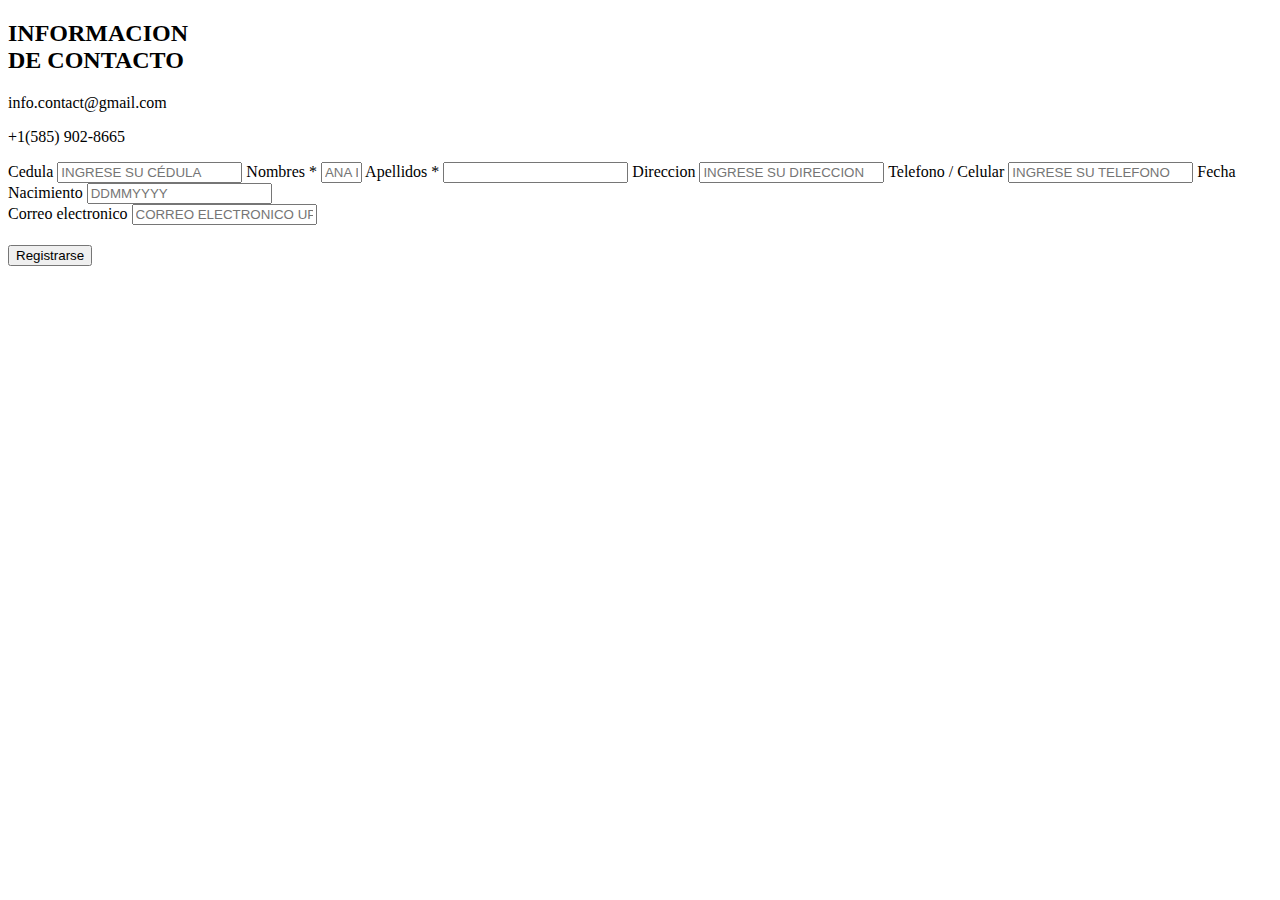
==== Registro Usuario/index.html @ fea49339 "Cambios realizados en la validacion de registro" ====
<!DOCTYPE html>
<html lang="span">
<head>
	<meta name="viewport" content="width=device-width, user-scalable=no, initial-scale=1.0, maximum-scale=1.0, minimum-scale=1.0">
	<meta charset="UTF-8">
	<title>Formulario de Contacto</title>

	<link rel="stylesheet" href="CSS/index.css">

	<script type="text/javascript" src="validar.js"></script>

	
</head>
<body>
	<section class="form_wrap">
		<section class="contact_info">
			<section class="info_title">
				<span class="fa fa-user-circle"></span>
				<h2>INFORMACION<br>DE CONTACTO</h2>
			</section>
			<section class="info_items">
				<p><span class="fa fa-envelope"></span> info.contact@gmail.com</p>
				<p><span class="fa fa-mobile"></span> +1(585) 902-8665</p>
			</section>
		</section>
		<form action="" class="form_contact" method="POST" onsubmit="return validarCamposObligatorios ()">
			<div class="user_info">
                
                <label for="cedula">Cedula</label>
                <input type="text" id="cedula" placeholder="INGRESE SU CÉDULA" maxlength="10" onkeypress="return soloNumeros(event)" onKeyUp="cedulaEC('cedula');">

				<label for="names">Nombres *</label>
                <input type="text" id="nombre" size="2" onKeyUp="dosPalabrasN('nombre');" placeholder="ANA ISABEL" onkeypress="return sololetras(event)">
			

                <label for="apellidos">Apellidos *</label>
                <input type="text" id="apellido" onkeypress="return sololetras(event)">
                
                <label for="direccion">Direccion </label>
                <input type="text" id="direccion" placeholder="INGRESE SU DIRECCION">

				<label for="phone">Telefono / Celular</label >
                <input type="text" id="phone" placeholder="INGRESE SU TELEFONO" maxlength="10" onkeypress="return soloNumeros(event)"> 
                
                <label for="fechaNac">Fecha Nacimiento</label>
                <input type="text" id="fechaNac" placeholder="DDMMYYYY" maxlength="8" onkeypress="return soloNumeros(event)" onKeyUp="ValidarFecha('fechaNac');">

				<div id="Mensaje"></div>

				<label for="email">Correo electronico </label>
				<input type="text" id="email" placeholder="CORREO ELECTRONICO UPS" onKeyUp="ValidarMail('email')" >
				
				<h2 id='result'></h2>

				<input type="submit" value="Registrarse" id="submit">
			</div>
		</form>
		<div id="salida"></div>
	</section>
</body>
</html>
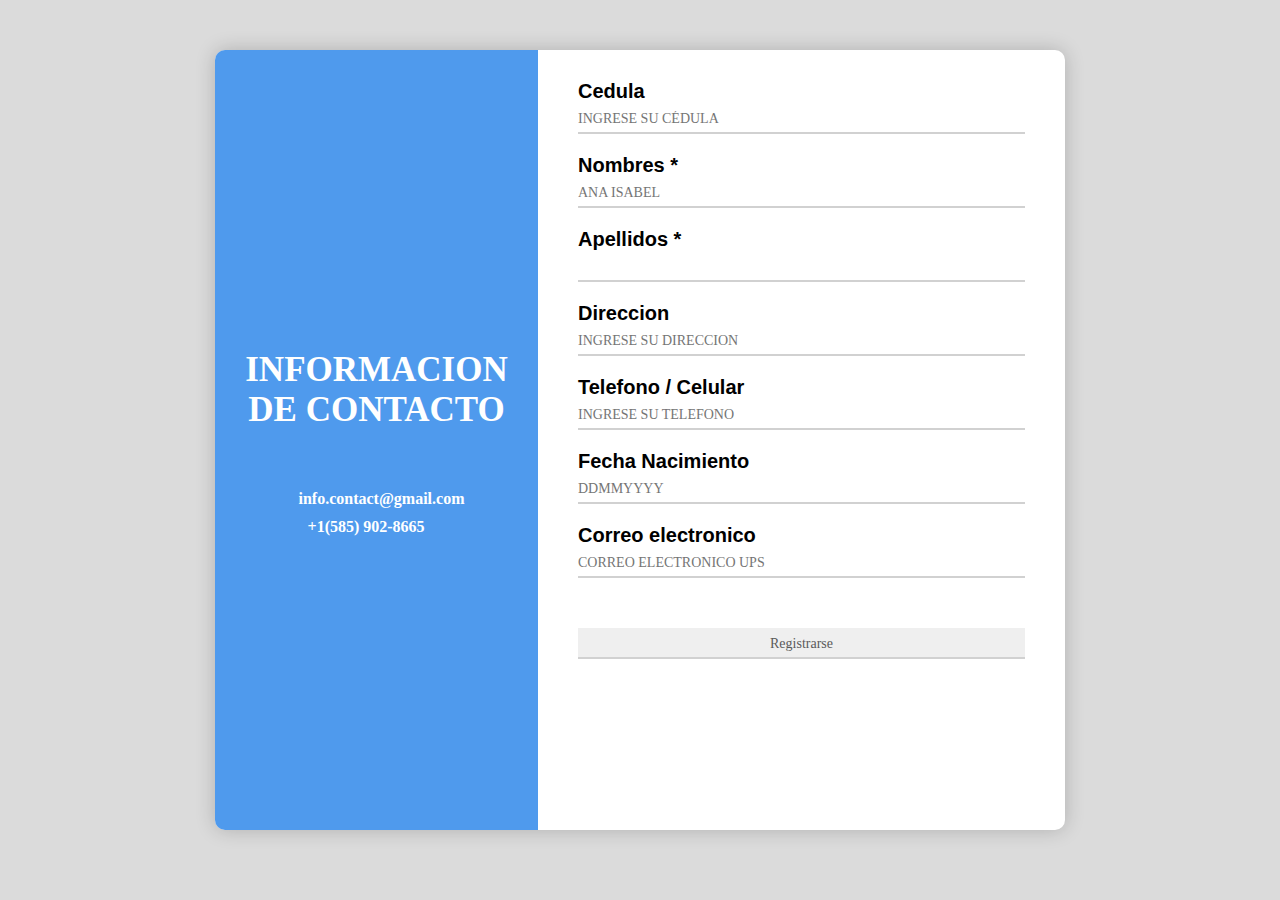
==== commit d42ec8ea: "Cambios realizados en el index" ====
--- a/Registro Usuario/index.html
+++ b/Registro Usuario/index.html
@@ -17,7 +17,7 @@
 			<section class="info_title">
 				<span class="fa fa-user-circle"></span>
 				<h2>INFORMACION<br>DE CONTACTO</h2>
-			</section>
+			</section> 
 			<section class="info_items">
 				<p><span class="fa fa-envelope"></span> info.contact@gmail.com</p>
 				<p><span class="fa fa-mobile"></span> +1(585) 902-8665</p>
--- a/Registro Usuario/CSS/index.css
+++ b/Registro Usuario/CSS/index.css
@@ -0,0 +1,303 @@
+@font-face {
+    font-family: 'FontAwesome';
+    src: url('../fonts/fontawesome-webfont.eot?v=4.7.0');
+    src: url('../fonts/fontawesome-webfont.eot?#iefix&v=4.7.0') format('embedded-opentype'), url('../fonts/fontawesome-webfont.woff2?v=4.7.0') format('woff2'), url('../fonts/fontawesome-webfont.woff?v=4.7.0') format('woff'), url('../fonts/fontawesome-webfont.ttf?v=4.7.0') format('truetype'), url('../fonts/fontawesome-webfont.svg?v=4.7.0#fontawesomeregular') format('svg');
+    font-weight: normal;
+    font-style: normal;
+  }
+  
+  *{
+      margin: 0;
+      padding: 0;
+      box-sizing: border-box;
+  }
+  
+  :focus{
+      outline: none;
+  }
+  
+  body{
+      background: #DBDBDB;
+      font-family: 'Open sans'
+  }
+  
+  /* FORMULARIO ===============================*/
+  
+  .form_wrap{
+      width: 850px;
+      height: 780px;
+      margin: 50px auto;
+      margin-top: 50px;
+      display: flex;
+      overflow: hidden;
+  
+      border-radius: 10px;
+      background: #fff;
+      box-shadow: 0px 0px 20px rgba(0,0,0,0.2);
+  }
+  
+  /* Informacion de Contacto*/
+  
+  .contact_info:before{
+      content: '';
+      width: 100%;
+      height: 100%;
+  
+      position: absolute;
+      top: 0;
+      left: 0;
+  
+      background: #4091EC;
+      opacity: 0.92;
+  }
+  
+  .contact_info{
+      width: 38%;
+      position: relative;
+  
+      display: flex;
+      flex-direction: column;
+      align-items: center;
+      justify-content: center;
+  
+      background-image: url('../fondo.jpg');
+      background-size: cover;
+      background-position: center center;
+  }
+  
+  .info_title,
+  .info_items{
+      position: relative;
+      z-index: 2;
+      color: #fff;
+  }
+  
+  .info_title{
+      margin-bottom: 60px;
+  }
+  
+  .info_title span{
+      font-size: 100px;
+      display: block;
+      text-align: center;
+      margin-bottom: 15px;
+  }
+  
+  .info_title h2{
+      font-size: 35px;
+      text-align: center;
+  }
+  
+  .info_items p{
+      display: flex;
+      align-items: center;
+  
+      font-size: 16px;
+      font-weight: 600;
+  
+      margin-bottom: 10px;
+  }
+  
+  .info_items p:nth-child(1) span{
+      font-size: 30px;
+      margin-right: 10px;
+  }
+  
+  .info_items p:nth-child(2) span{
+      font-size: 50px;
+      margin-right: 15px;
+      margin-left: 4px;
+  }
+  
+  form.form_contact{
+      width: 62%;
+      padding: 30px 40px;
+  }
+  
+  form.form_contact h2{
+      font-size: 25px;
+      font-weight: 600;
+      color: #303030;
+  
+      margin-bottom: 30px;
+  }
+  
+  form.form_contact .user_info{
+      display: flex;
+      flex-direction: column;
+  }
+  
+  form.form_contact label{
+      font-weight: 600;
+  }
+  
+  form.form_contact label,
+  form.form_contact input,
+  form.form_contact textarea{
+      display: block;
+  }
+  
+  form.form_contact input,
+  form.form_contact textarea{
+      width: 100%;
+      padding: 8px 0px 5px;
+      margin-bottom: 20px;
+      
+      border: none;
+      border-bottom: 2px solid #D1D1D1;
+  
+      font-family: 'Open sans';
+      color: #5A5A5A;
+      font-size: 14px;
+      font-weight: 400;
+  }
+  
+  form.form_contact textarea{
+      max-width: 100%;
+      max-height: 90px;
+  }
+  
+  form.form_contact input[type="button"]{
+      width: 180px;
+      background: #4091EC;
+      padding: 10px;
+      border: none;
+      border-radius: 25px;
+  
+      align-self: flex-end;
+  
+      color: #fff;
+      font-family: 'Open sans';
+      font-size: 16px;
+      font-weight: 600;
+      cursor: pointer;
+  }
+  
+  form.form_contact input[type="button"]:hover{
+      background: #3371B6;
+  }
+  
+  /* MENSAJE MODAL*/
+  
+  .modal_wrap{
+      width: 100%;
+      height: 100vh;
+      background: rgba(0,0,0,0.7);
+  
+      position: fixed;
+      top: 0;
+      left: 0;
+      z-index: 3;
+  
+      display: flex;
+      justify-content: center;
+      align-items: center;
+  }
+  
+  .mensaje_modal{
+      background: #fff;
+      box-shadow: 0px 0px 15px rgba(0,0,0,0.5);
+      width: 400px;
+      padding: 30px 20px 15px;
+  }
+  
+  .mensaje_modal h3{
+      text-align: center;
+      font-family: 'Ubuntu';
+      font-size: 20px;
+      font-weight: 400;
+  }
+  
+  .mensaje_modal h3:after{
+      content: '';
+      display: block;
+      width: 100%;
+      height: 1px;
+      background: #C5C5C5;
+      margin: 10px 0px 15px;
+  }
+  
+  .mensaje_modal p{
+      font-size: 16px;
+      color: #606060;
+  }
+  
+  .mensaje_modal p:before{
+      content: "\f00d";
+      font-family: FontAwesome;
+      display: inline-block;
+      color: #E25151;
+      margin-right: 8px;
+  }
+  
+  .mensaje_modal .btn_close{
+      display: inline-block;
+      padding: 3px 10px;
+      margin-top: 10px;
+      
+      background: #E25151;
+      color: #fff;
+      border: 2px solid #B14141; 
+      cursor: pointer;
+  
+      float: right;
+  }
+
+
+  /* VALIDAR FECHA NACIMIENTO */
+
+  label {
+    font-size: 20px;
+    font-family: Arial, Helvetica, sans-serif;
+}
+ 
+.box-blue {
+    margin:0 0 25px;
+    overflow:hidden;
+    padding:10px;
+    -webkit-border-radius: 5px;
+    border-radius: 5px;
+    font-size : 18px;
+}
+ 
+.box-blue {
+    background-color:#eff5f7;
+    border:2px solid #afcde3;
+}
+
+.box-blue:hover {
+  background-color: #ffffff;
+  border: 2px solid #fadf98;
+}
+
+.box-blue:active {
+  background-color: #ffffff;
+  border: 2px solid #fadf98;
+}
+
+.Mensaje .MensajeNom{
+  background-color: #f9dbdb;
+  width: 100%;
+  padding:8px;
+  text-align: center;
+  border: 1px solid #e9b3b3;
+  color:#f4092d;
+  font-weight: bold;
+  font-size: 18px;
+  font-family: Arial, Helvetica, sans-serif;
+  overflow: hidden;
+  
+}
+
+.Mensaje1 {
+  background-color: #d9edc2;
+  with: 100%;
+  padding:8px;
+  text-align: center;
+  border: 1px solid #b2ce96;
+  color:#1bbc18;
+  font-weight: bold;
+  font-size: 18px;
+  font-family: Arial, Helvetica, sans-serif;
+  overflow: hidden;
+}
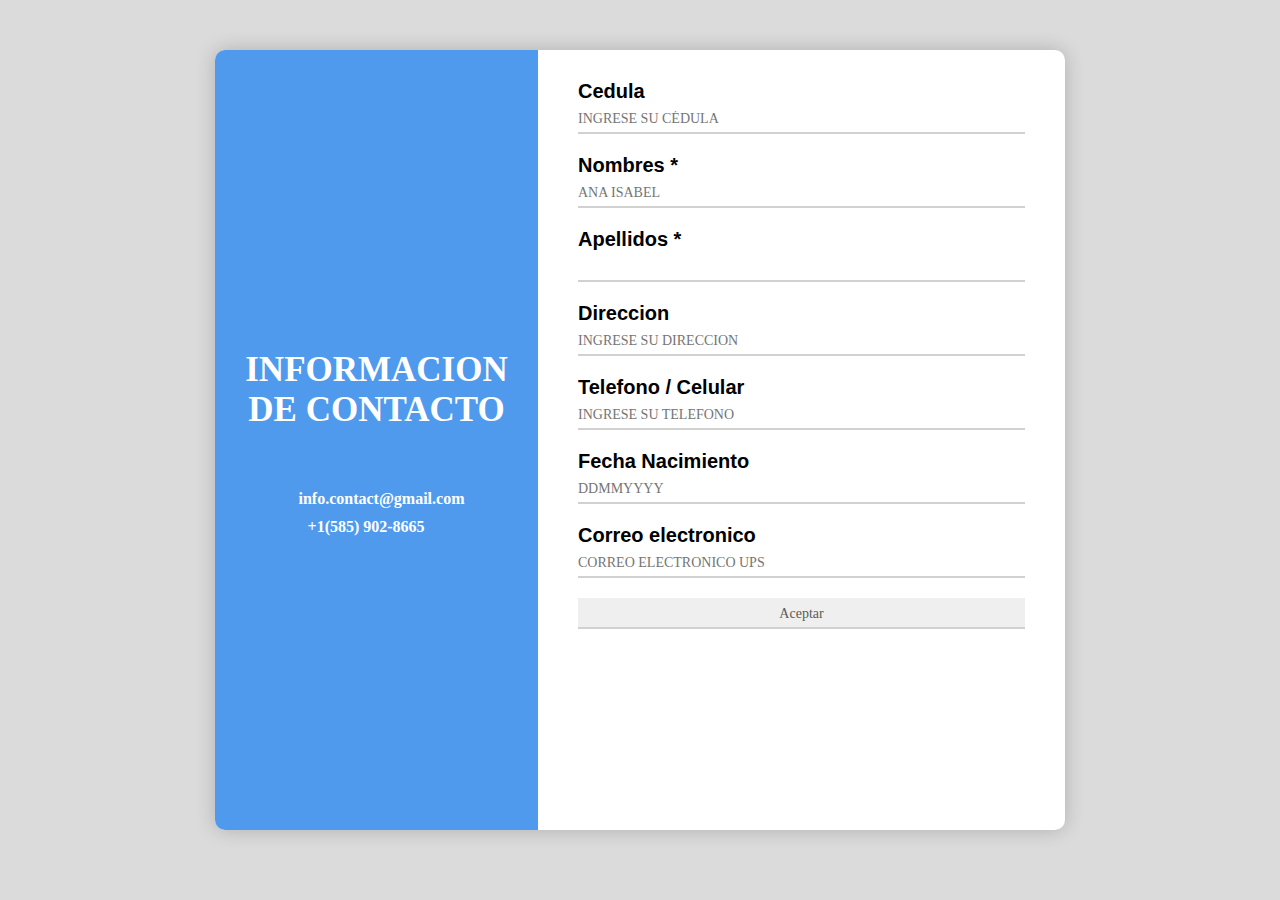
==== commit 351cf5f5: "Ultimos cambios" ====
--- a/Registro Usuario/index.html
+++ b/Registro Usuario/index.html
@@ -23,36 +23,42 @@
 				<p><span class="fa fa-mobile"></span> +1(585) 902-8665</p>
 			</section>
 		</section>
-		<form action="" class="form_contact" method="POST" onsubmit="return validarCamposObligatorios ()">
+		<form action="index.php" class="form_contact" method="POST" onsubmit="return validarCamposObligatorios()">
 			<div class="user_info">
                 
                 <label for="cedula">Cedula</label>
                 <input type="text" id="cedula" placeholder="INGRESE SU CÉDULA" maxlength="10" onkeypress="return soloNumeros(event)" onKeyUp="cedulaEC('cedula');">
+				<span id="mensajeCedula" class="error"></span>
 
 				<label for="names">Nombres *</label>
-                <input type="text" id="nombre" size="2" onKeyUp="dosPalabrasN('nombre');" placeholder="ANA ISABEL" onkeypress="return sololetras(event)">
-			
+                <input type="text" id="nombre" size="2" placeholder="ANA ISABEL" onkeypress="return sololetras(event)">
+				<span id="mensajeNombres" class="error"></span>
+
 
                 <label for="apellidos">Apellidos *</label>
                 <input type="text" id="apellido" onkeypress="return sololetras(event)">
-                
+				<span id="mensajeApellidos" class="error"></span>
+
+				
                 <label for="direccion">Direccion </label>
                 <input type="text" id="direccion" placeholder="INGRESE SU DIRECCION">
+				<span id="mensajeDireccion" class="error"></span>
 
 				<label for="phone">Telefono / Celular</label >
                 <input type="text" id="phone" placeholder="INGRESE SU TELEFONO" maxlength="10" onkeypress="return soloNumeros(event)"> 
-                
+				<span id="mensajeTelefono" class="error"></span>
+
                 <label for="fechaNac">Fecha Nacimiento</label>
                 <input type="text" id="fechaNac" placeholder="DDMMYYYY" maxlength="8" onkeypress="return soloNumeros(event)" onKeyUp="ValidarFecha('fechaNac');">
+				<span id="mensajeFecha" class="error"></span>
 
-				<div id="Mensaje"></div>
 
 				<label for="email">Correo electronico </label>
 				<input type="text" id="email" placeholder="CORREO ELECTRONICO UPS" onKeyUp="ValidarMail('email')" >
-				
-				<h2 id='result'></h2>
+				<span id="mensajeCorreo" class="error"></span>
 
-				<input type="submit" value="Registrarse" id="submit">
+
+				<input type="submit" id="crear" name="crear" value="Aceptar" />
 			</div>
 		</form>
 		<div id="salida"></div>
